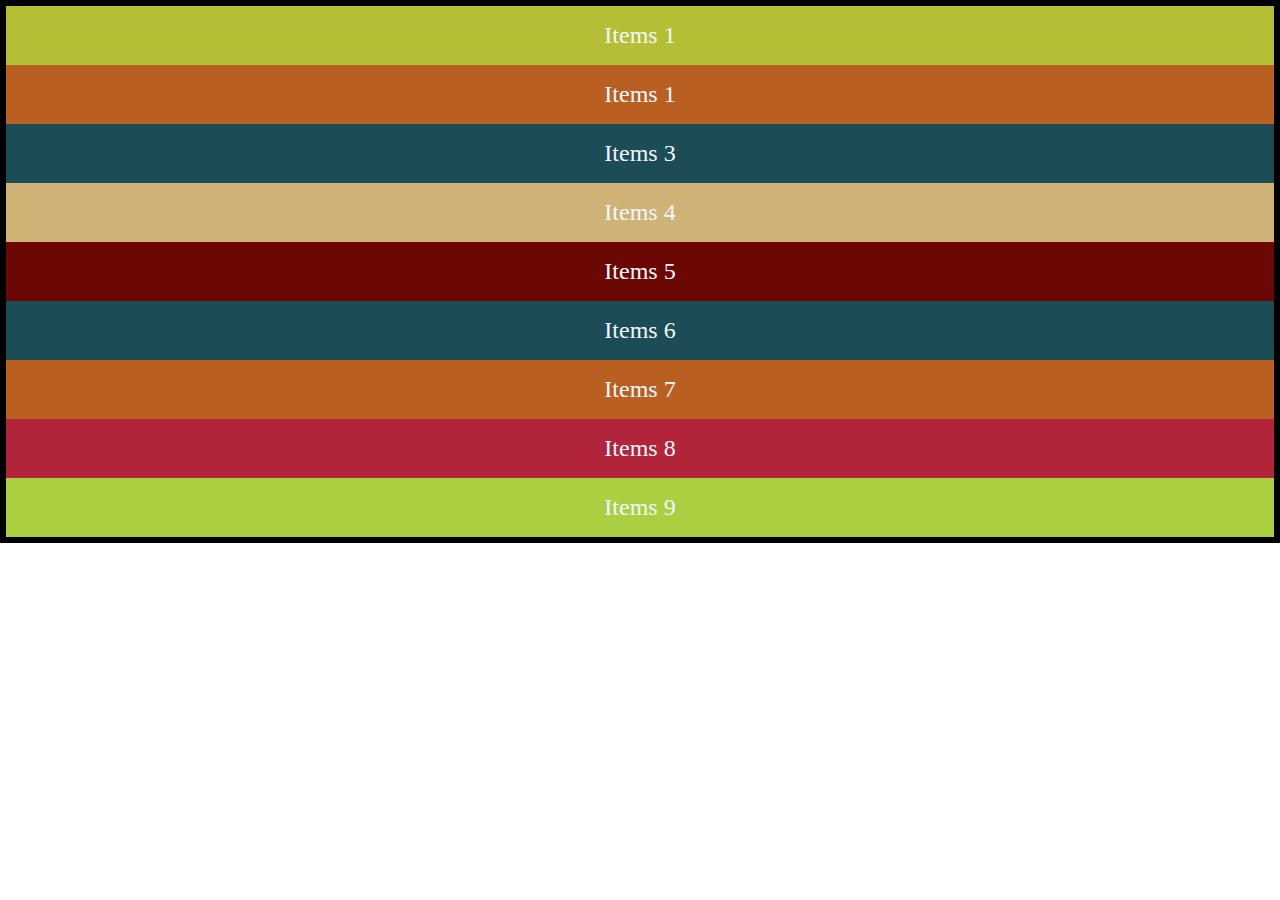
==== index.html @ 11d705e5 "added boxes" ====
<!DOCTYPE html>
<html lang="en">
<head>
    <meta charset="UTF-8">
    <meta name="viewport" content="width=device-width, initial-scale=1.0">
    <title>Document</title>

    <link rel="stylesheet" href="style.css">
</head>
<body>
    <div class="container">
        <div class="flex-item item-1">Items 1</div>
        <div class="flex-item item-2">Items 1</div>
        <div class="flex-item item-3">Items 3</div>
        <div class="flex-item item-4">Items 4</div>
        <div class="flex-item item-5">Items 5</div>
        <div class="flex-item item-6">Items 6</div>
        <div class="flex-item item-7">Items 7</div>
        <div class="flex-item item-8">Items 8</div>
        <div class="flex-item item-9">Items 9</div>
    </div>
</body>
</html>
---- style.css ----
* {
    margin: 0;
    padding: 0;
    box-sizing: border-box;
}

.container {
    border: .4rem solid #000;
}

.flex-item {
    color: aliceblue;
    font-size: 1.5rem;
    /* border: .1rem solid blue; */
    padding: 1rem;
    text-align: center;
}

.item-1 {
    background-color: #B4bf35;
}

.item-2 {
    background-color: #b95f21;
}
.item-3 {
    background-color: #1c4c56;
}
.item-4 {
    background-color: #cfb276;
}
.item-5 {
    background-color: #6b0803;
}
.item-6 {
    background-color: #1c4c56;
}
.item-7 {
    background-color: #b95f21;
}
.item-8 {
    background-color: #b1243a;
}
.item-9 {
    background-color: #aad041;
}
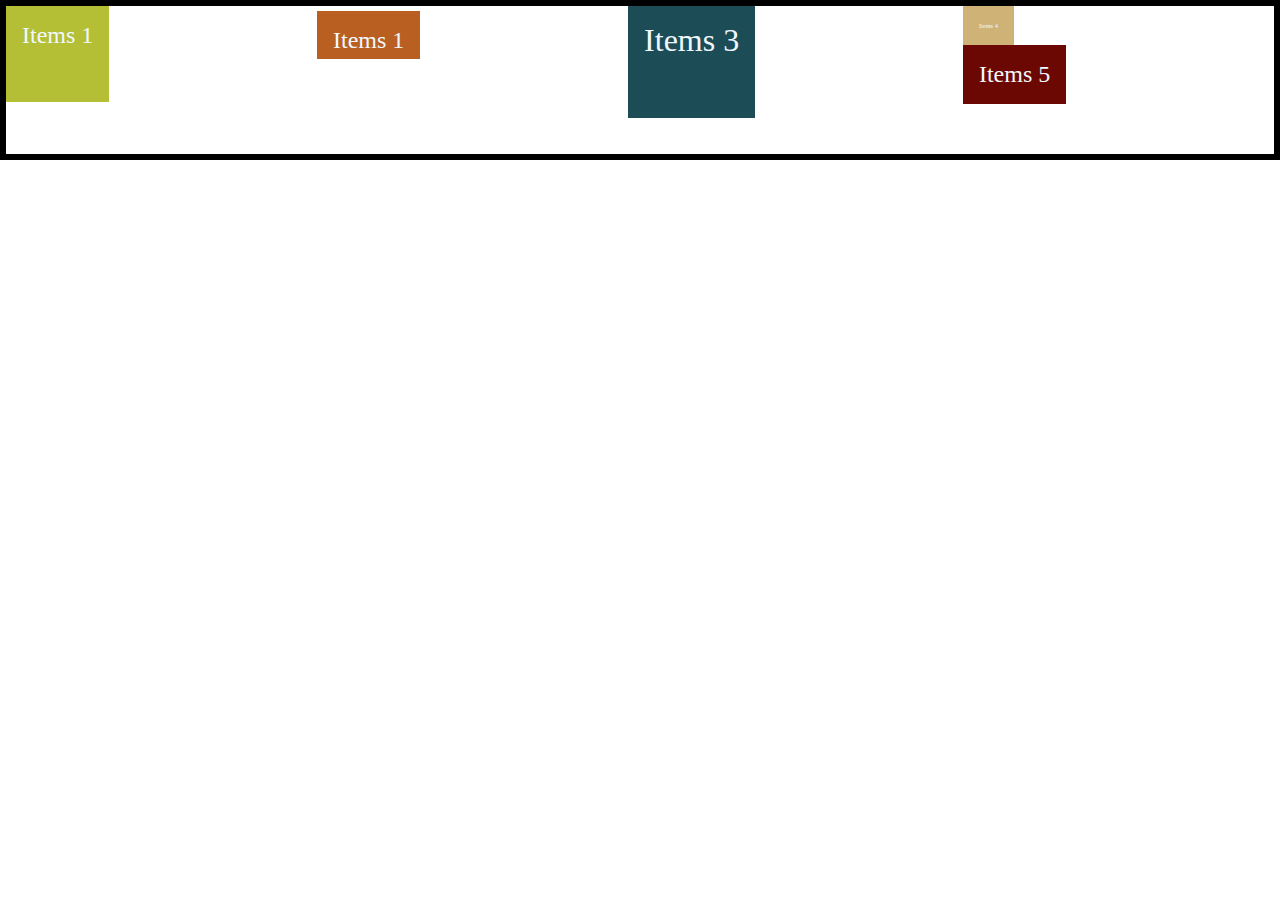
==== commit 14029190: "added align properties" ====
--- a/index.html
+++ b/index.html
@@ -3,7 +3,7 @@
 <head>
     <meta charset="UTF-8">
     <meta name="viewport" content="width=device-width, initial-scale=1.0">
-    <title>Document</title>
+    <title>Flexbox</title>
 
     <link rel="stylesheet" href="style.css">
 </head>
@@ -14,10 +14,10 @@
         <div class="flex-item item-3">Items 3</div>
         <div class="flex-item item-4">Items 4</div>
         <div class="flex-item item-5">Items 5</div>
-        <div class="flex-item item-6">Items 6</div>
+        <!-- <div class="flex-item item-6">Items 6</div>
         <div class="flex-item item-7">Items 7</div>
         <div class="flex-item item-8">Items 8</div>
-        <div class="flex-item item-9">Items 9</div>
+        <div class="flex-item item-9">Items 9</div> -->
     </div>
 </body>
 </html>--- a/style.css
+++ b/style.css
@@ -6,6 +6,11 @@
 
 .container {
     border: .4rem solid #000;
+    display: flex;
+    height: 10rem;
+    flex-wrap: wrap;
+    flex-direction: column;
+    align-items: baseline;
 }
 
 .flex-item {
@@ -18,16 +23,21 @@
 
 .item-1 {
     background-color: #B4bf35;
+    height: 6rem;
 }
-
 .item-2 {
     background-color: #b95f21;
+    height: 3rem;
+    margin-top: .3rem;
 }
 .item-3 {
     background-color: #1c4c56;
+    height: 7rem;
+    font-size: 2rem;
 }
 .item-4 {
     background-color: #cfb276;
+    font-size: .4rem;
 }
 .item-5 {
     background-color: #6b0803;
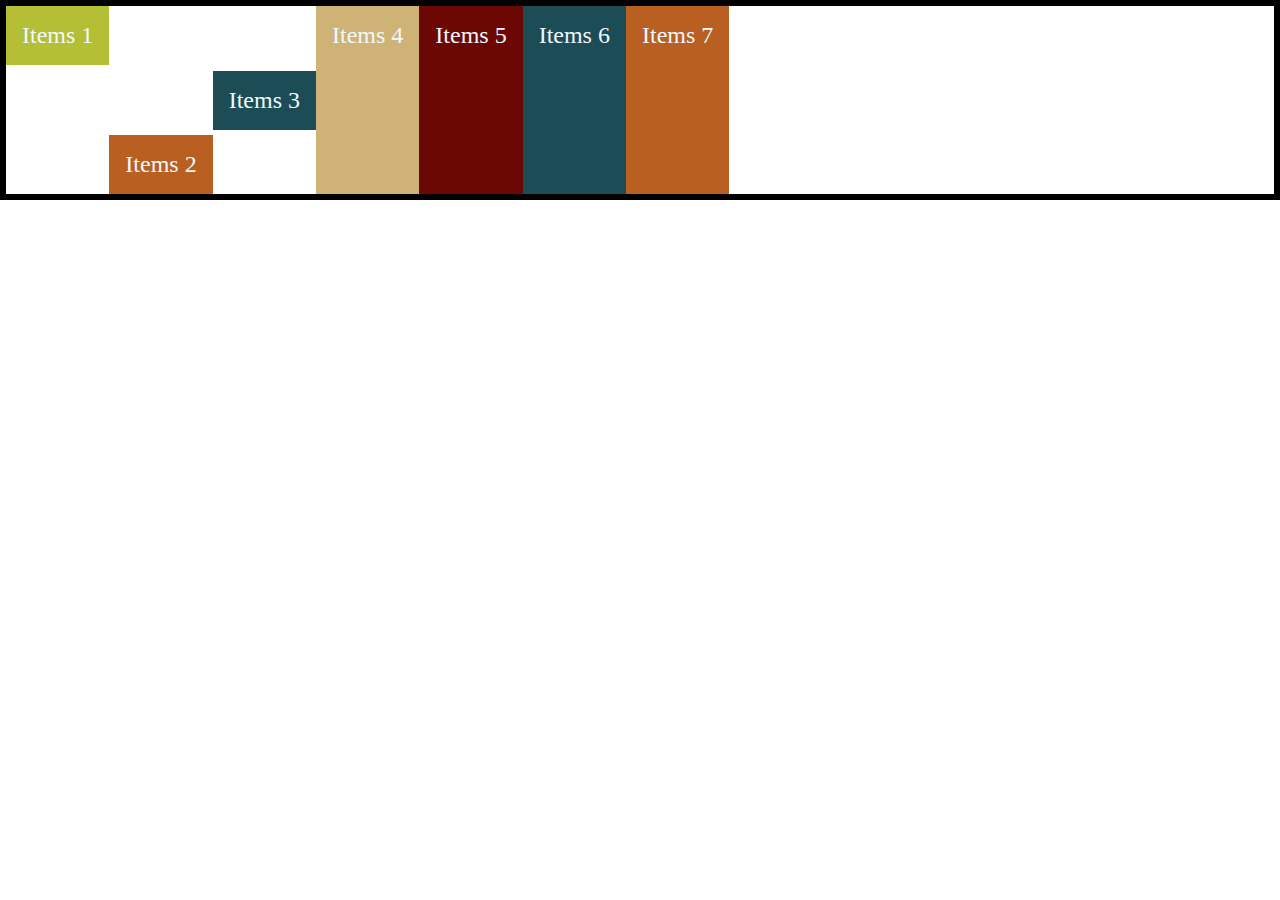
==== commit e2653baa: "added flex-item properties" ====
--- a/index.html
+++ b/index.html
@@ -10,13 +10,13 @@
 <body>
     <div class="container">
         <div class="flex-item item-1">Items 1</div>
-        <div class="flex-item item-2">Items 1</div>
+        <div class="flex-item item-2">Items 2</div>
         <div class="flex-item item-3">Items 3</div>
         <div class="flex-item item-4">Items 4</div>
         <div class="flex-item item-5">Items 5</div>
-        <!-- <div class="flex-item item-6">Items 6</div>
+        <div class="flex-item item-6">Items 6</div>
         <div class="flex-item item-7">Items 7</div>
-        <div class="flex-item item-8">Items 8</div>
+        <!-- <div class="flex-item item-8">Items 8</div>
         <div class="flex-item item-9">Items 9</div> -->
     </div>
 </body>
--- a/style.css
+++ b/style.css
@@ -1,56 +1,53 @@
 * {
-    margin: 0;
-    padding: 0;
-    box-sizing: border-box;
+  margin: 0;
+  padding: 0;
+  box-sizing: border-box;
 }
 
 .container {
-    border: .4rem solid #000;
-    display: flex;
-    height: 10rem;
-    flex-wrap: wrap;
-    flex-direction: column;
-    align-items: baseline;
+  border: 0.4rem solid #000;
+  display: flex;
+  height: 200px;
 }
 
 .flex-item {
-    color: aliceblue;
-    font-size: 1.5rem;
-    /* border: .1rem solid blue; */
-    padding: 1rem;
-    text-align: center;
+  color: aliceblue;
+  font-size: 1.5rem;
+  /* border: .1rem solid blue; */
+  padding: 1rem;
+  text-align: center;
 }
 
 .item-1 {
-    background-color: #B4bf35;
-    height: 6rem;
+  background-color: #b4bf35;
+  align-self: flex-start;
 }
 .item-2 {
-    background-color: #b95f21;
-    height: 3rem;
-    margin-top: .3rem;
+  background-color: #b95f21;
+  align-self: flex-end;
 }
 .item-3 {
-    background-color: #1c4c56;
-    height: 7rem;
-    font-size: 2rem;
+  align-self: center;
+  background-color: #1c4c56;
+  /* height: 7rem;
+    font-size: 2rem; */
 }
 .item-4 {
-    background-color: #cfb276;
-    font-size: .4rem;
+  background-color: #cfb276;
+  /* font-size: .4rem; */
 }
 .item-5 {
-    background-color: #6b0803;
+  background-color: #6b0803;
 }
 .item-6 {
-    background-color: #1c4c56;
+  background-color: #1c4c56;
 }
 .item-7 {
-    background-color: #b95f21;
+  background-color: #b95f21;
 }
 .item-8 {
-    background-color: #b1243a;
+  background-color: #b1243a;
 }
 .item-9 {
-    background-color: #aad041;
-}+  background-color: #aad041;
+}
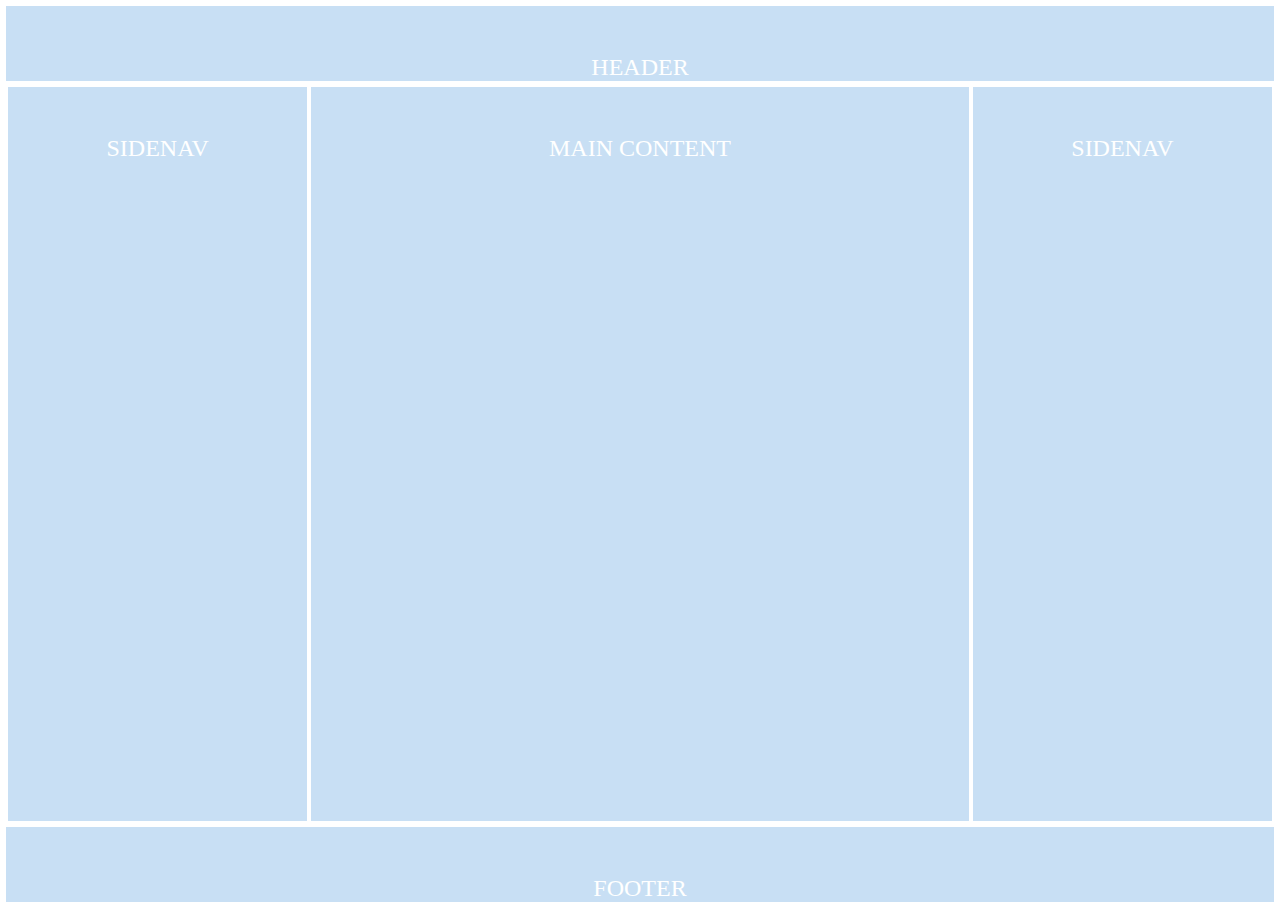
==== commit b928c823: "added holy grail layout" ====
--- a/index.html
+++ b/index.html
@@ -8,16 +8,16 @@
     <link rel="stylesheet" href="style.css">
 </head>
 <body>
-    <div class="container">
-        <div class="flex-item item-1">Items 1</div>
-        <div class="flex-item item-2">Items 2</div>
-        <div class="flex-item item-3">Items 3</div>
-        <div class="flex-item item-4">Items 4</div>
-        <div class="flex-item item-5">Items 5</div>
-        <div class="flex-item item-6">Items 6</div>
-        <div class="flex-item item-7">Items 7</div>
-        <!-- <div class="flex-item item-8">Items 8</div>
-        <div class="flex-item item-9">Items 9</div> -->
-    </div>
+    <header class="flex_header">
+        HEADER
+    </header>
+
+    <main class="flex_main">
+        <nav class="flex_nav">SIDENAV</nav>
+        <article class="flex_article">MAIN CONTENT</article>
+        <aside class="flex_aside">SIDENAV</aside>
+    </main>
+
+    <footer class="flex_footer">FOOTER</footer>
 </body>
 </html>--- a/style.css
+++ b/style.css
@@ -1,53 +1,56 @@
 * {
-  margin: 0;
+  margin: 2px;
   padding: 0;
   box-sizing: border-box;
 }
 
-.container {
-  border: 0.4rem solid #000;
+body {
+  font-size: 24px;
+  color: white;
+  height: 100vh;
+  text-align: center;
   display: flex;
-  height: 200px;
+  flex-direction: column;
 }
 
-.flex-item {
-  color: aliceblue;
-  font-size: 1.5rem;
-  /* border: .1rem solid blue; */
-  padding: 1rem;
-  text-align: center;
+.flex_header {
+  background-color:  rgb(200, 223, 244);;
+  padding-top: 3rem;
 }
 
-.item-1 {
-  background-color: #b4bf35;
-  align-self: flex-start;
+.flex_main {
+  display: flex;
+  flex: 1;
+  
+
 }
-.item-2 {
-  background-color: #b95f21;
-  align-self: flex-end;
+
+.flex_nav {
+  background-color: rgb(200, 223, 244);
+  padding-top: 3rem;
+  flex: 1 1 5rem;
 }
-.item-3 {
-  align-self: center;
-  background-color: #1c4c56;
-  /* height: 7rem;
-    font-size: 2rem; */
+
+.flex_article {
+  background-color: rgb(200, 223, 244);
+  padding-top: 3rem;
+  /* padding-bottom: 2rem; */
+  flex: 3 3;
 }
-.item-4 {
-  background-color: #cfb276;
-  /* font-size: .4rem; */
+
+.flex_aside {
+  background-color: rgb(200, 223, 244);
+  padding-top: 3rem;
+  flex: 1 1 5rem;
 }
-.item-5 {
-  background-color: #6b0803;
+
+.flex_footer {
+  background-color:  rgb(200, 223, 244);
+  padding-top: 3rem;
 }
-.item-6 {
-  background-color: #1c4c56;
-}
-.item-7 {
-  background-color: #b95f21;
-}
-.item-8 {
-  background-color: #b1243a;
-}
-.item-9 {
-  background-color: #aad041;
-}
+
+@media all and (max-width: 500px) {
+  .flex_main {
+    flex-direction: column;
+  }
+}